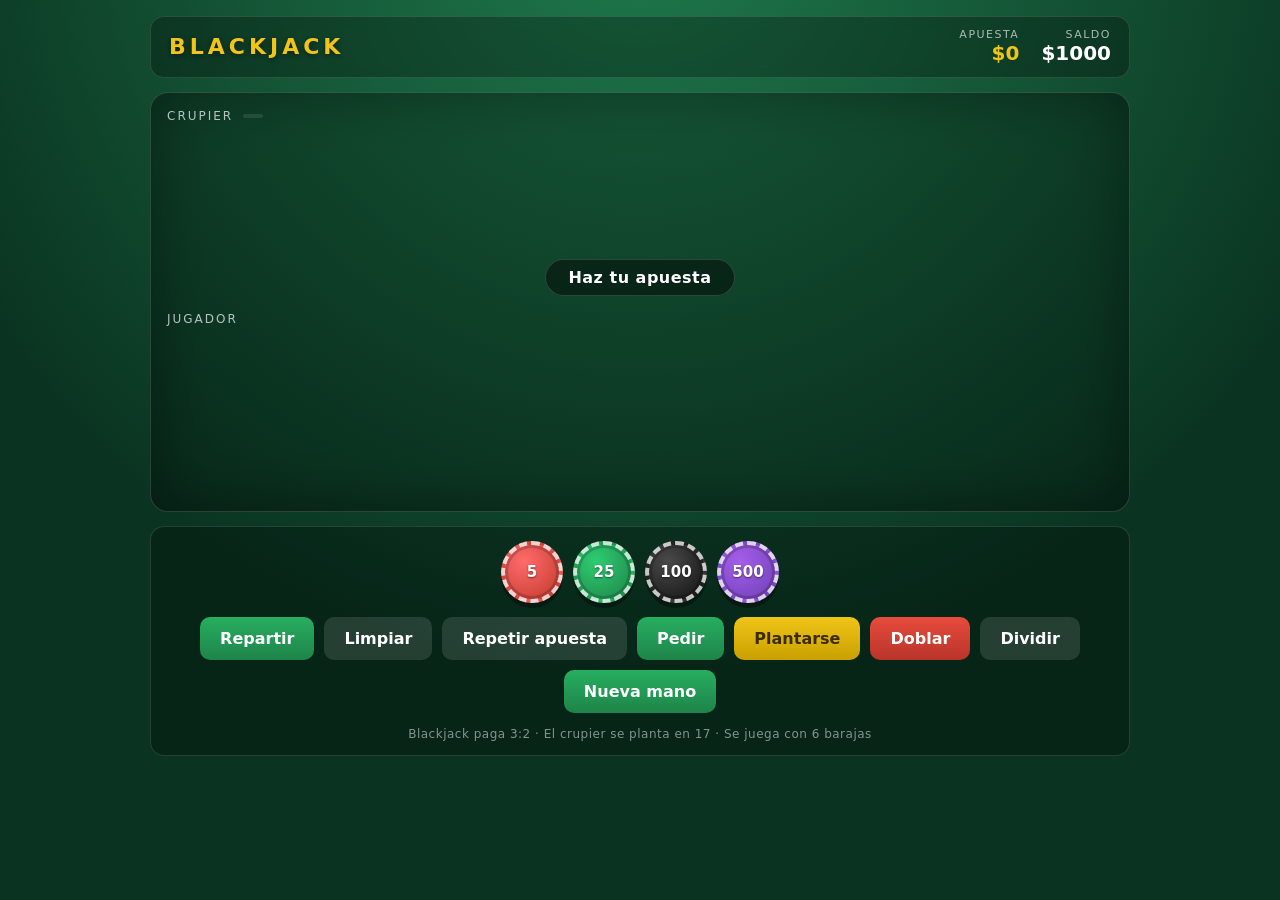
==== app/src/main/assets/games/blackjack/index.html @ c3be5547 "add (add / agregar) agregar: funciones de WebView para los juegos de apuestas" ====
<!DOCTYPE html>
<html lang="es">
<head>
    <meta charset="UTF-8">
    <meta name="viewport" content="width=device-width, initial-scale=1">
    <title>Blackjack</title>
    <link rel="stylesheet" href="style.css">
</head>
<body>

<div class="app">

    <header>
        <h1>BLACKJACK</h1>
        <div class="stats">
            <div class="stat">
                <span>Apuesta</span>
                <strong class="bet-value" id="betDisplay">$0</strong>
            </div>
            <div class="stat">
                <span>Saldo</span>
                <strong id="balanceDisplay">$1000</strong>
            </div>
        </div>
    </header>

    <section class="table">
        <div class="area">
            <div class="label">Crupier <span class="score" id="dealerScore"></span></div>
            <div class="cards" id="dealerCards"></div>
        </div>

        <div class="divider">
            <div id="message">Haz tu apuesta</div>
        </div>

        <div class="area">
            <div class="label">Jugador</div>
            <div class="hands" id="playerHands"></div>
        </div>
    </section>

    <section class="controls">
        <div class="row" id="chips">
            <button class="chip chip-5"   data-value="5">5</button>
            <button class="chip chip-25"  data-value="25">25</button>
            <button class="chip chip-100" data-value="100">100</button>
            <button class="chip chip-500" data-value="500">500</button>
        </div>

        <div class="row" id="actions">
            <button id="btnDeal"   class="btn-primary">Repartir</button>
            <button id="btnClear"  class="btn-ghost">Limpiar</button>
            <button id="btnRepeat" class="btn-ghost">Repetir apuesta</button>

            <button id="btnHit"    class="btn-primary">Pedir</button>
            <button id="btnStand"  class="btn-gold">Plantarse</button>
            <button id="btnDouble" class="btn-danger">Doblar</button>
            <button id="btnSplit"  class="btn-ghost">Dividir</button>

            <button id="btnNext"   class="btn-primary">Nueva mano</button>
        </div>

        <div class="hint">
            Blackjack paga 3:2 · El crupier se planta en 17 · Se juega con 6 barajas
        </div>
    </section>

</div>

<script src="blackjack.js.js"></script>
</body>
</html>
---- app/src/main/assets/games/blackjack/style.css ----
* { box-sizing: border-box; }

:root {
  --felt-1: #1f7a4d;
  --felt-2: #0a3421;
  --gold: #f0c419;
  --danger: #e74c3c;
}

body {
  margin: 0;
  min-height: 100vh;
  font-family: system-ui, -apple-system, "Segoe UI", Roboto, sans-serif;
  background: radial-gradient(circle at 50% -10%, var(--felt-1), var(--felt-2) 65%);
  color: #fff;
  display: flex;
  justify-content: center;
  padding: 16px;
  -webkit-font-smoothing: antialiased;
}

.app {
  width: 100%;
  max-width: 980px;
  display: flex;
  flex-direction: column;
  gap: 14px;
}

/* ---------- Header ---------- */
header {
  display: flex;
  align-items: center;
  justify-content: space-between;
  flex-wrap: wrap;
  gap: 12px;
  background: rgba(0, 0, 0, .28);
  border: 1px solid rgba(255, 255, 255, .12);
  border-radius: 14px;
  padding: 12px 18px;
  backdrop-filter: blur(6px);
}

h1 {
  margin: 0;
  font-size: 22px;
  letter-spacing: 4px;
  color: var(--gold);
  text-shadow: 0 2px 6px rgba(0, 0, 0, .5);
}

.stats { display: flex; gap: 22px; }

.stat {
  display: flex;
  flex-direction: column;
  align-items: flex-end;
  line-height: 1.15;
}

.stat span {
  font-size: 11px;
  letter-spacing: 1.5px;
  text-transform: uppercase;
  opacity: .65;
}

.stat strong { font-size: 20px; font-variant-numeric: tabular-nums; }
.stat strong.bet-value { color: var(--gold); }

/* ---------- Mesa ---------- */
.table {
  background: rgba(0, 0, 0, .22);
  border: 1px solid rgba(255, 255, 255, .12);
  border-radius: 18px;
  padding: 16px;
  display: flex;
  flex-direction: column;
  gap: 10px;
  min-height: 420px;
  box-shadow: inset 0 0 60px rgba(0, 0, 0, .35);
}

.area { display: flex; flex-direction: column; gap: 8px; }

.label {
  font-size: 12px;
  letter-spacing: 2px;
  text-transform: uppercase;
  opacity: .7;
  display: flex;
  align-items: center;
  gap: 10px;
}

.score {
  background: rgba(255, 255, 255, .14);
  border-radius: 20px;
  padding: 2px 10px;
  font-size: 13px;
  letter-spacing: 0;
  opacity: 1;
  font-weight: 700;
  font-variant-numeric: tabular-nums;
}

.cards {
  display: flex;
  gap: 8px;
  min-height: 112px;
  flex-wrap: wrap;
  align-items: center;
}

/* ---------- Cartas ---------- */
.card {
  width: 76px;
  height: 108px;
  background: #fdfdfd;
  border-radius: 8px;
  position: relative;
  box-shadow: 0 4px 10px rgba(0, 0, 0, .4);
  color: #1a1a1a;
  font-weight: 700;
  flex: 0 0 auto;
  animation: dealIn .28s cubic-bezier(.2, .8, .3, 1.2);
}

@keyframes dealIn {
  from { transform: translateY(-40px) rotate(-8deg) scale(.85); opacity: 0; }
  to   { transform: none; opacity: 1; }
}

.card.red { color: #d32f2f; }

.card.back {
  background:
    repeating-linear-gradient(45deg, #1b3b8f 0 7px, #2a52c9 7px 14px);
  border: 3px solid #fff;
}

.corner {
  position: absolute;
  display: flex;
  flex-direction: column;
  align-items: center;
  line-height: 1;
  font-size: 15px;
}

.corner.tl { top: 7px; left: 7px; }
.corner.br { bottom: 7px; right: 7px; transform: rotate(180deg); }
.corner .s { font-size: 13px; }

.card .center {
  position: absolute;
  inset: 0;
  display: flex;
  align-items: center;
  justify-content: center;
  font-size: 34px;
  opacity: .9;
}

/* ---------- Manos del jugador ---------- */
.hands {
  display: flex;
  gap: 22px;
  flex-wrap: wrap;
  min-height: 140px;
}

.hand {
  display: flex;
  flex-direction: column;
  gap: 6px;
  padding: 8px;
  border-radius: 12px;
  border: 2px solid transparent;
  transition: border-color .2s, background .2s;
}

.hand.active {
  border-color: var(--gold);
  background: rgba(240, 196, 25, .09);
  box-shadow: 0 0 18px rgba(240, 196, 25, .25);
}

.hand-info {
  font-size: 14px;
  font-weight: 700;
  font-variant-numeric: tabular-nums;
  opacity: .9;
  text-align: center;
}

.badge {
  text-align: center;
  font-size: 11px;
  font-weight: 800;
  letter-spacing: 1px;
  padding: 3px 8px;
  border-radius: 20px;
}

.badge.win       { background: #2ecc71; color: #05230f; }
.badge.lose      { background: #e74c3c; color: #fff; }
.badge.push      { background: #95a5a6; color: #12211f; }
.badge.blackjack { background: var(--gold); color: #3b2c00; }

/* ---------- Mensaje ---------- */
.divider {
  display: flex;
  justify-content: center;
  align-items: center;
  padding: 6px 0;
}

#message {
  background: rgba(0, 0, 0, .45);
  border: 1px solid rgba(255, 255, 255, .15);
  padding: 8px 22px;
  border-radius: 30px;
  font-weight: 700;
  letter-spacing: .5px;
  text-align: center;
  transition: color .2s, border-color .2s;
}

#message.win  { color: #6ef2a5; border-color: rgba(110, 242, 165, .6); }
#message.lose { color: #ff8f81; border-color: rgba(255, 143, 129, .6); }
#message.push { color: #dfe6e9; }

/* ---------- Controles ---------- */
.controls {
  background: rgba(0, 0, 0, .28);
  border: 1px solid rgba(255, 255, 255, .12);
  border-radius: 14px;
  padding: 14px;
  display: flex;
  flex-direction: column;
  gap: 14px;
}

.row {
  display: flex;
  gap: 10px;
  flex-wrap: wrap;
  justify-content: center;
  align-items: center;
}

button {
  font: inherit;
  cursor: pointer;
  border: none;
  border-radius: 10px;
  padding: 12px 20px;
  font-weight: 700;
  color: #fff;
  background: #3d5a80;
  transition: transform .08s, filter .15s, opacity .15s;
  user-select: none;
}

button:hover:not(:disabled) { filter: brightness(1.15); }
button:active:not(:disabled) { transform: translateY(2px); }
button:disabled { opacity: .35; cursor: not-allowed; }

.btn-primary { background: linear-gradient(180deg, #27ae60, #1e8449); }
.btn-danger  { background: linear-gradient(180deg, #e74c3c, #b8342a); }
.btn-gold    { background: linear-gradient(180deg, #f0c419, #c9a000); color: #3b2c00; }
.btn-ghost   { background: rgba(255, 255, 255, .12); }

/* Fichas */
.chip {
  width: 62px;
  height: 62px;
  border-radius: 50%;
  padding: 0;
  font-size: 15px;
  font-weight: 800;
  color: #fff;
  border: 4px dashed rgba(255, 255, 255, .75);
  box-shadow: 0 5px 0 rgba(0, 0, 0, .35), inset 0 0 0 3px rgba(0, 0, 0, .18);
  display: flex;
  align-items: center;
  justify-content: center;
  text-shadow: 0 1px 2px rgba(0, 0, 0, .5);
}

.chip-5   { background: radial-gradient(circle at 35% 30%, #ff6b6b, #c0392b); }
.chip-25  { background: radial-gradient(circle at 35% 30%, #2ecc71, #1e8449); }
.chip-100 { background: radial-gradient(circle at 35% 30%, #4a4a4a, #111); }
.chip-500 { background: radial-gradient(circle at 35% 30%, #a55eea, #6c3fb5); }

.chip:active:not(:disabled) { transform: translateY(3px); box-shadow: 0 2px 0 rgba(0, 0, 0, .35); }

.hidden { display: none !important; }

.hint {
  text-align: center;
  font-size: 12px;
  opacity: .5;
  letter-spacing: .5px;
}

/* ---------- Responsive ---------- */
@media (max-width: 640px) {
  h1 { font-size: 17px; letter-spacing: 2px; }
  .stat strong { font-size: 17px; }
  .card { width: 58px; height: 84px; }
  .corner { font-size: 12px; }
  .corner .s { font-size: 10px; }
  .card .center { font-size: 24px; }
  .cards { min-height: 88px; gap: 5px; }
  .chip { width: 52px; height: 52px; font-size: 13px; }
  button { padding: 11px 15px; font-size: 14px; }
  .table { min-height: 340px; padding: 12px; }
}
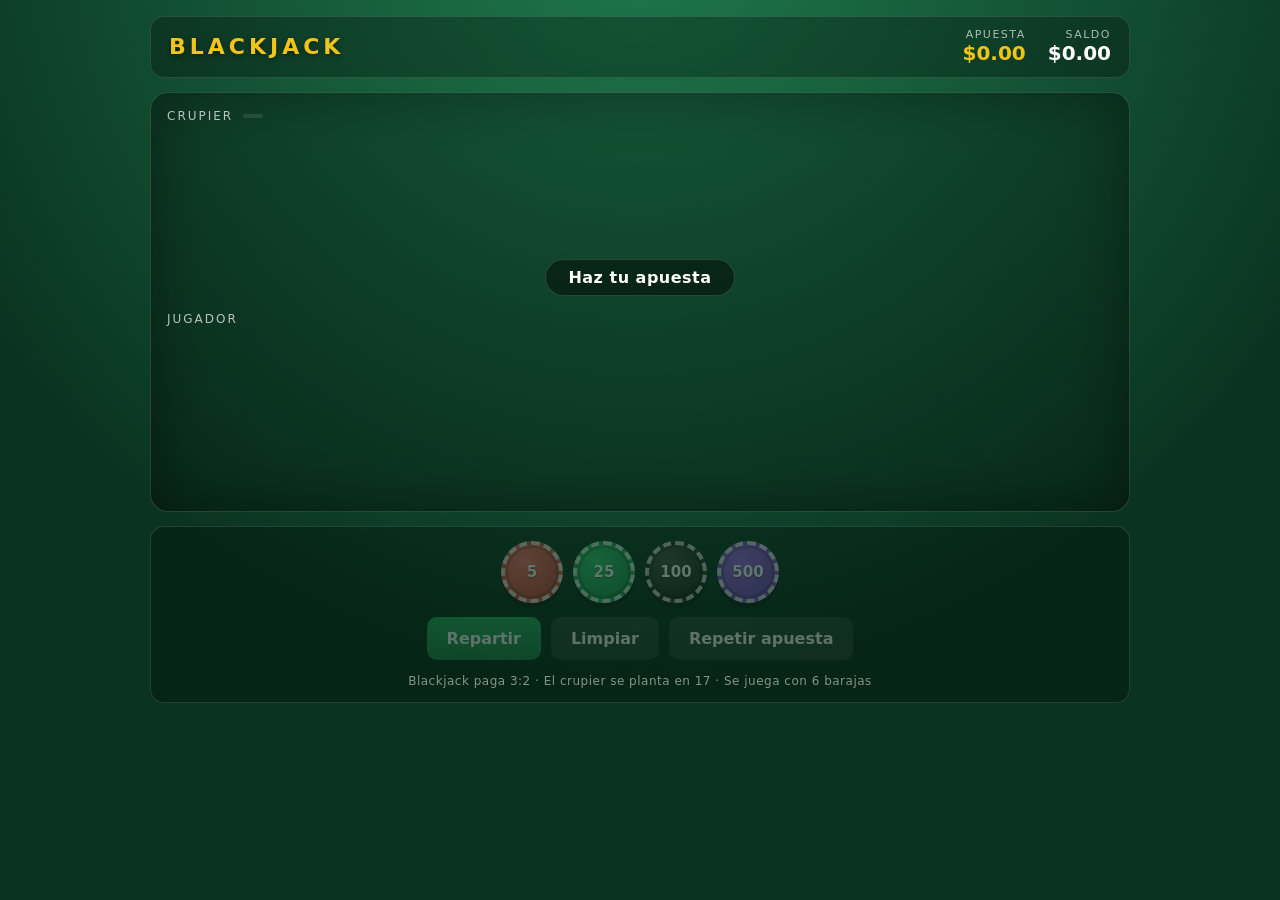
==== commit 2261de98: "feat: rediseño de UI, corrección del Blackjack y login con Google - Inicio: Se habilitó la sección "" ====
--- a/app/src/main/assets/games/blackjack/index.html
+++ b/app/src/main/assets/games/blackjack/index.html
@@ -9,17 +9,16 @@
 <body>
 
 <div class="app">
-
     <header>
         <h1>BLACKJACK</h1>
         <div class="stats">
             <div class="stat">
                 <span>Apuesta</span>
-                <strong class="bet-value" id="betDisplay">$0</strong>
+                <strong class="bet-value" id="betDisplay">$0.00</strong>
             </div>
             <div class="stat">
                 <span>Saldo</span>
-                <strong id="balanceDisplay">$1000</strong>
+                <strong id="balanceDisplay">$0.00</strong>
             </div>
         </div>
     </header>
@@ -29,11 +28,9 @@
             <div class="label">Crupier <span class="score" id="dealerScore"></span></div>
             <div class="cards" id="dealerCards"></div>
         </div>
-
         <div class="divider">
             <div id="message">Haz tu apuesta</div>
         </div>
-
         <div class="area">
             <div class="label">Jugador</div>
             <div class="hands" id="playerHands"></div>
@@ -52,12 +49,10 @@
             <button id="btnDeal"   class="btn-primary">Repartir</button>
             <button id="btnClear"  class="btn-ghost">Limpiar</button>
             <button id="btnRepeat" class="btn-ghost">Repetir apuesta</button>
-
             <button id="btnHit"    class="btn-primary">Pedir</button>
             <button id="btnStand"  class="btn-gold">Plantarse</button>
             <button id="btnDouble" class="btn-danger">Doblar</button>
             <button id="btnSplit"  class="btn-ghost">Dividir</button>
-
             <button id="btnNext"   class="btn-primary">Nueva mano</button>
         </div>
 
@@ -65,9 +60,9 @@
             Blackjack paga 3:2 · El crupier se planta en 17 · Se juega con 6 barajas
         </div>
     </section>
-
 </div>
 
-<script src="blackjack.js.js"></script>
+<!-- CORREGIDO: Ahora llama a script.js -->
+<script src="script.js"></script>
 </body>
 </html>
